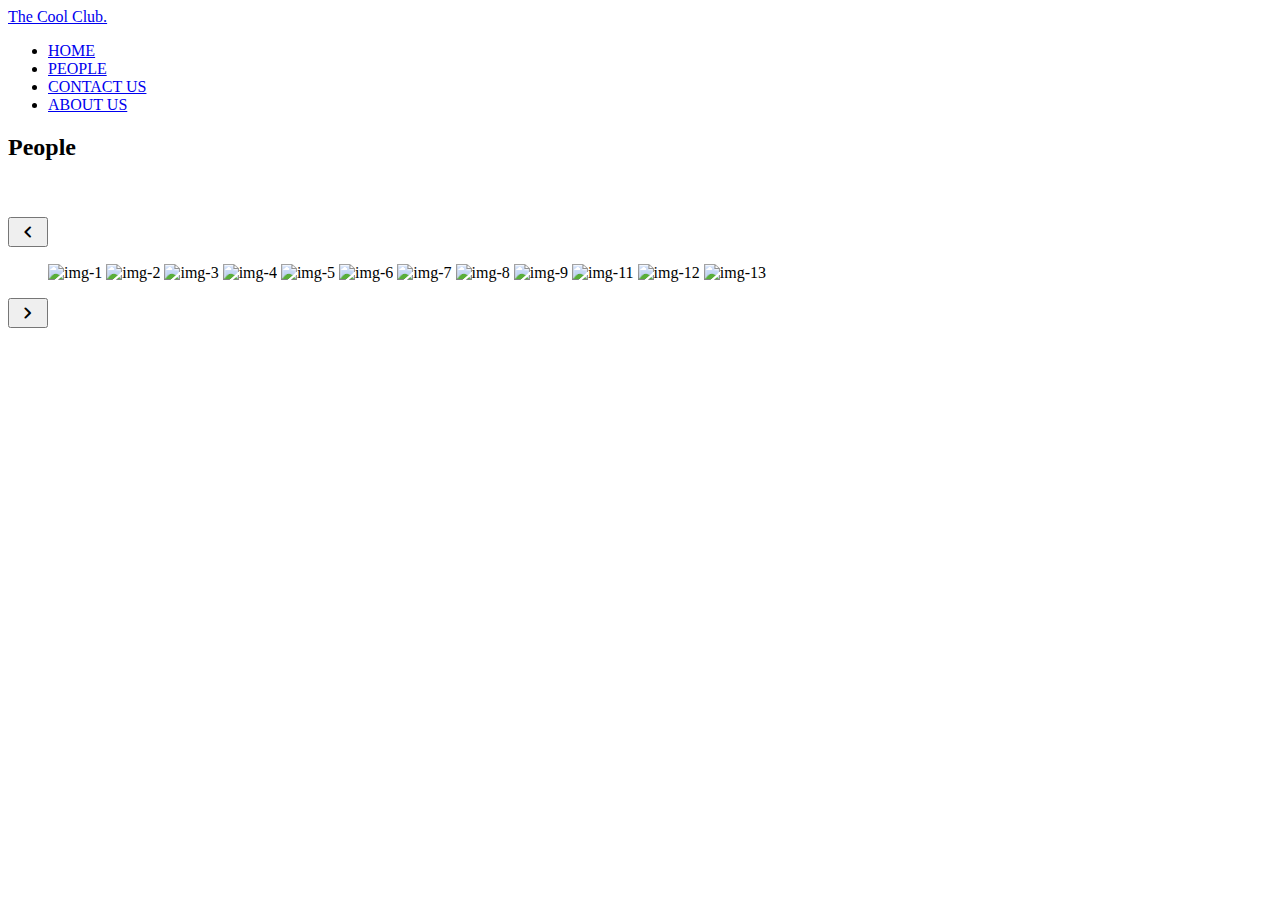
==== people.html @ 16996453 "Add files via upload" ====
<!DOCTYPE html>
<html lang="en">
<head>
  <meta charset="UTF-8">
  <meta name="viewport" content="width=device-width, initial-scale=1.0">
  <title>The Cool Club</title>
  <link rel="stylesheet" href="/style/style2.css">
  <link rel="stylesheet" href="https://fonts.googleapis.com/css2?family=Material+Symbols+Rounded:opsz,wght,FILL,GRAD@48,400,0,0" />
  <script src="script2.js"></script>
</head>
<body>
  <header>
    <div class="logo"><a href="index.html">The Cool Club.</a></div>
    <div class="menu">
      <a href="#">
        <ion-icon name="close" class="close"></ion-icon>
      </a>

    <div class="heading">
      <ul>
        <li><a href="index.html" class="under">HOME</a></li>
        <li><a href="people.html" class="under">PEOPLE</a></li>
        <li><a href="#" class="under">CONTACT US</a></li>
        <li><a href="#" class="under">ABOUT US</a></li>
      </ul>
    </div>
    <div class="heading1">
      <ion-icon name="menu" class="ham"></ion-icon>
    </div>
  </header>

  <h2 class="section-title">People</h2>
  <br><br>
  <section>
    <div class="section2">
  <div class="container">
    <div class="slider-wrapper">
      <button id="prev-slide" class="slide-button material-symbols-rounded">
        chevron_left
      </button>
      <ul class="image-list">
          <img src="23/Artboard-1-copy-2-1.png" alt="img-1" class="image-item">
          <img src="23/Artboard-1-copy-2.png" alt="img-2" class="image-item">
          <img src="23/Artboard-1-copy-3-1.png" alt="img-3" class="image-item">
          <img src="23/Artboard-1-copy-3.png" alt="img-4" class="image-item">
          <img src="23/Artboard-1-copy-4-1.png" alt="img-5" class="image-item">
          <img src="23/Artboard-1-copy-4.png" alt="img-6" class="image-item">
          <img src="23/Artboard-1-copy-5-1.png" alt="img-7" class="image-item">
          <img src="23/Artboard-1-copy-5.png" alt="img-8" class="image-item">
          <img src="23/Artboard-1-copy-6-1.png" alt="img-9" class="image-item">
          <img src="23/Artboard-1-copy-6.png" alt="img-11" class="image-item">
          <img src="23/Artboard-1-copy-7.png" alt="img-12" class="image-item">
          <img src="23/Artboard-1-copy-7-1.png" alt="img-13" class="image-item">
      </ul>
      <button id="next-slide" class="slide-button material-symbols-rounded">
        chevron_right
      </button>
    </div>
    <div class="slider-scrollbar">
      <div class="scrollbar-track">
        <div class="scrollbar-thumb"></div>
      </div>
    </div>
  </div>
</div>
</section>
</body>
</html>
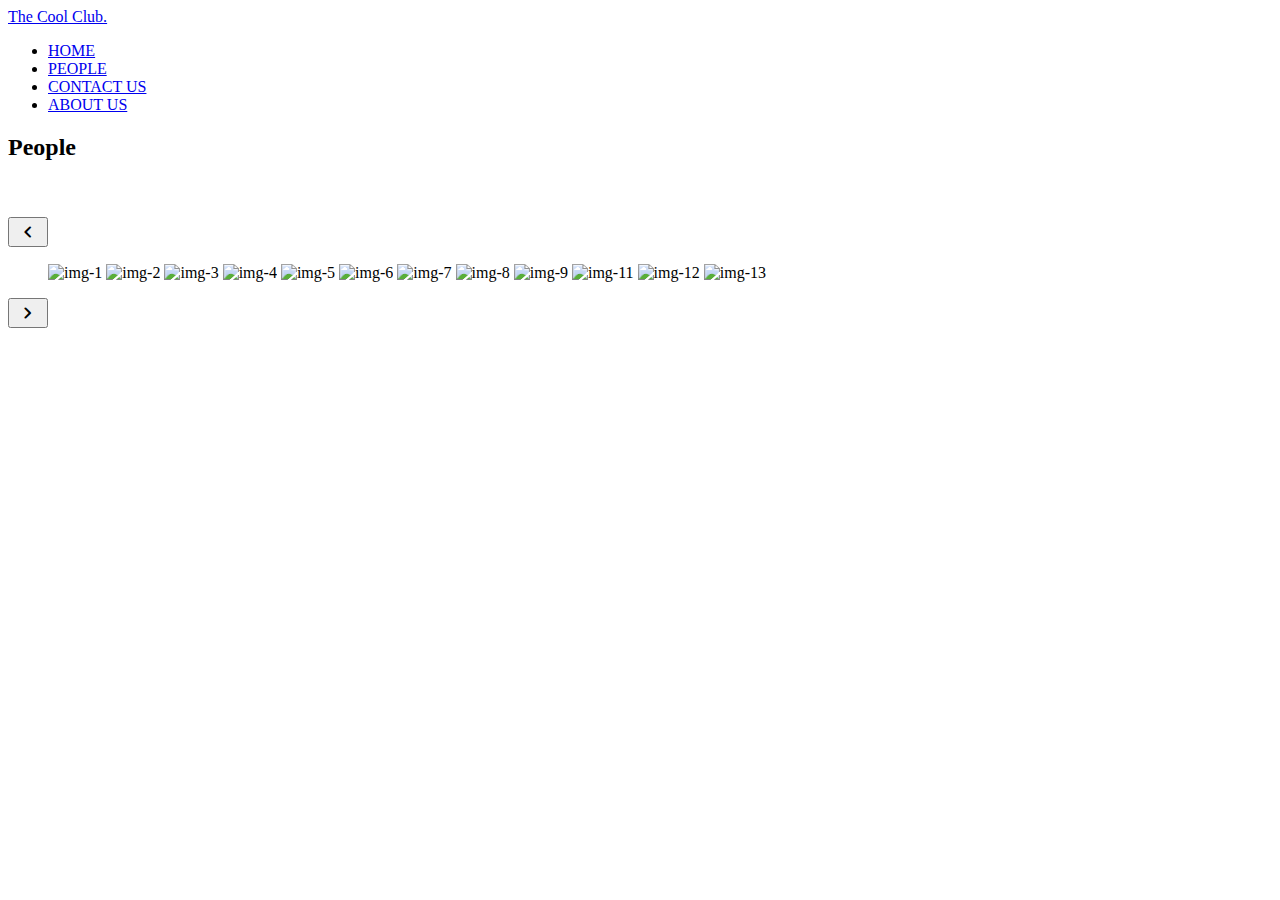
==== commit 6b6ee6e7: "Update people.html" ====
--- a/people.html
+++ b/people.html
@@ -4,7 +4,7 @@
   <meta charset="UTF-8">
   <meta name="viewport" content="width=device-width, initial-scale=1.0">
   <title>The Cool Club</title>
-  <link rel="stylesheet" href="/style/style2.css">
+  <link rel="stylesheet" href="style2.css">
   <link rel="stylesheet" href="https://fonts.googleapis.com/css2?family=Material+Symbols+Rounded:opsz,wght,FILL,GRAD@48,400,0,0" />
   <script src="script2.js"></script>
 </head>
@@ -65,4 +65,4 @@
 </div>
 </section>
 </body>
-</html>+</html>
